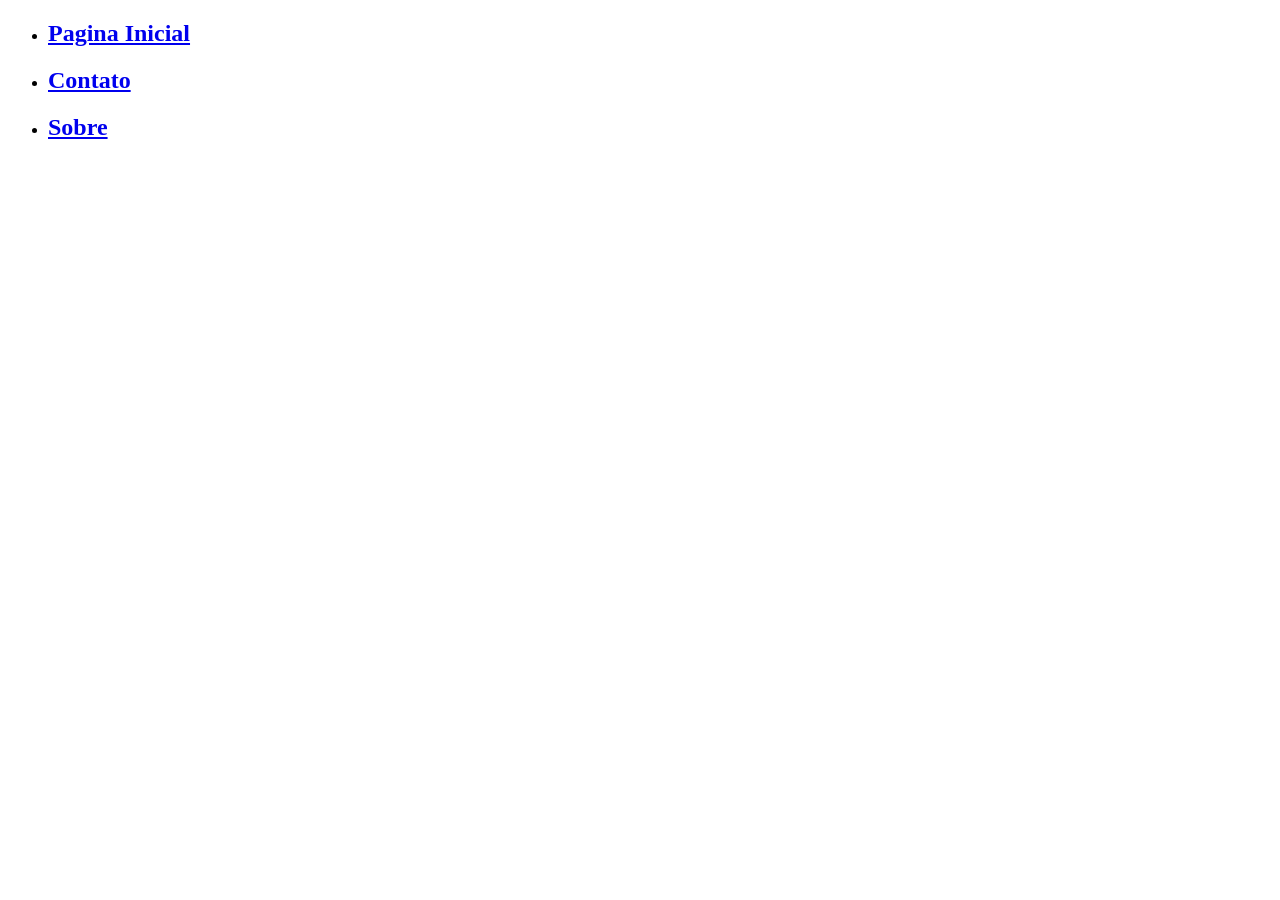
==== Menu Display Flex/contato.html @ 5a38a7fe "Add files via upload" ====
<!DOCTYPE html>
<html lang="en">
<head>
    <meta charset="UTF-8">
    <meta name="viewport" content="width=device-width, initial-scale=1.0">
    <link rel="stylesheet" href="contato.css">
    <title>Menu</title>
</head>
<body>

    <nav>
        <ul class="ics">
            <li><a href="index.html"><h1 class="i">Pagina Inicial</h1></a></li>
            <li><a href="contato.html"><h1 class="c">Contato</h1></a></li>
            <li><a href="sobre.html"><h1 class="s">Sobre</h1></a></li>
        </ul>
    </nav>

</body>
</html>
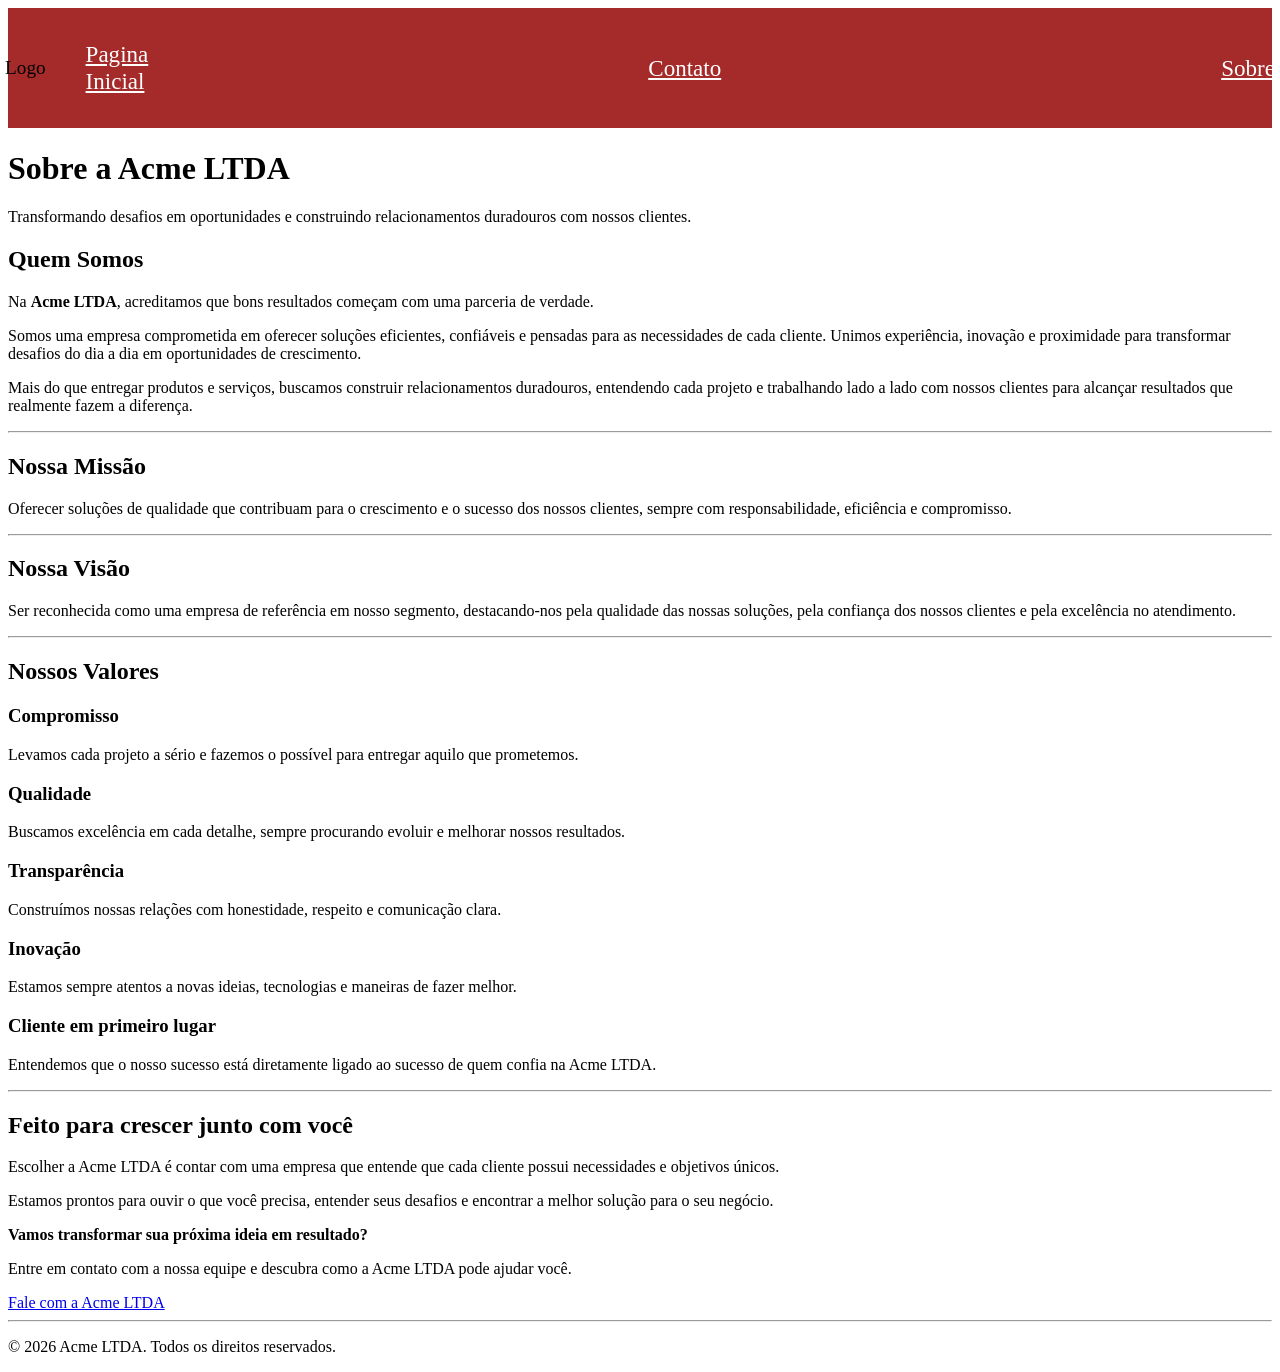
==== commit 9f09a790: "Add files via upload" ====
--- a/Menu Display Flex/contato.html
+++ b/Menu Display Flex/contato.html
@@ -3,18 +3,167 @@
 <head>
     <meta charset="UTF-8">
     <meta name="viewport" content="width=device-width, initial-scale=1.0">
-    <link rel="stylesheet" href="contato.css">
+    <link rel="stylesheet" href="index.css">
     <title>Menu</title>
 </head>
 <body>
 
-    <nav>
+    <nav class="menu">
+        <div class="Logo">Logo</div>
         <ul class="ics">
-            <li><a href="index.html"><h1 class="i">Pagina Inicial</h1></a></li>
-            <li><a href="contato.html"><h1 class="c">Contato</h1></a></li>
-            <li><a href="sobre.html"><h1 class="s">Sobre</h1></a></li>
+            <li><a href="index.html">Pagina Inicial</a></li>
+            <li><a href="contato.html">Contato</a></li>
+            <li><a href="sobre.html">Sobre</a></li>
         </ul>
     </nav>
 
+    <div class="Container">
+        <header>
+        <h1>Sobre a Acme LTDA</h1>
+
+        <p>
+            Transformando desafios em oportunidades e construindo
+            relacionamentos duradouros com nossos clientes.
+        </p>
+    </header>
+
+    <main>
+
+        <section>
+            <h2>Quem Somos</h2>
+
+            <p>
+                Na <strong>Acme LTDA</strong>, acreditamos que bons resultados
+                começam com uma parceria de verdade.
+            </p>
+
+            <p>
+                Somos uma empresa comprometida em oferecer soluções eficientes,
+                confiáveis e pensadas para as necessidades de cada cliente.
+                Unimos experiência, inovação e proximidade para transformar
+                desafios do dia a dia em oportunidades de crescimento.
+            </p>
+
+            <p>
+                Mais do que entregar produtos e serviços, buscamos construir
+                relacionamentos duradouros, entendendo cada projeto e trabalhando
+                lado a lado com nossos clientes para alcançar resultados que
+                realmente fazem a diferença.
+            </p>
+        </section>
+
+        <hr>
+
+        <section>
+            <h2>Nossa Missão</h2>
+
+            <p>
+                Oferecer soluções de qualidade que contribuam para o crescimento
+                e o sucesso dos nossos clientes, sempre com responsabilidade,
+                eficiência e compromisso.
+            </p>
+        </section>
+
+        <hr>
+
+        <section>
+            <h2>Nossa Visão</h2>
+
+            <p>
+                Ser reconhecida como uma empresa de referência em nosso segmento,
+                destacando-nos pela qualidade das nossas soluções, pela confiança
+                dos nossos clientes e pela excelência no atendimento.
+            </p>
+        </section>
+
+        <hr>
+
+        <section>
+            <h2>Nossos Valores</h2>
+
+            <article>
+                <h3>Compromisso</h3>
+                <p>
+                    Levamos cada projeto a sério e fazemos o possível para
+                    entregar aquilo que prometemos.
+                </p>
+            </article>
+
+            <article>
+                <h3>Qualidade</h3>
+                <p>
+                    Buscamos excelência em cada detalhe, sempre procurando
+                    evoluir e melhorar nossos resultados.
+                </p>
+            </article>
+
+            <article>
+                <h3>Transparência</h3>
+                <p>
+                    Construímos nossas relações com honestidade, respeito
+                    e comunicação clara.
+                </p>
+            </article>
+
+            <article>
+                <h3>Inovação</h3>
+                <p>
+                    Estamos sempre atentos a novas ideias, tecnologias e
+                    maneiras de fazer melhor.
+                </p>
+            </article>
+
+            <article>
+                <h3>Cliente em primeiro lugar</h3>
+                <p>
+                    Entendemos que o nosso sucesso está diretamente ligado
+                    ao sucesso de quem confia na Acme LTDA.
+                </p>
+            </article>
+        </section>
+
+        <hr>
+
+        <section>
+            <h2>Feito para crescer junto com você</h2>
+
+            <p>
+                Escolher a Acme LTDA é contar com uma empresa que entende que
+                cada cliente possui necessidades e objetivos únicos.
+            </p>
+
+            <p>
+                Estamos prontos para ouvir o que você precisa, entender seus
+                desafios e encontrar a melhor solução para o seu negócio.
+            </p>
+
+            <p>
+                <strong>
+                    Vamos transformar sua próxima ideia em resultado?
+                </strong>
+            </p>
+
+            <p>
+                Entre em contato com a nossa equipe e descubra como a
+                Acme LTDA pode ajudar você.
+            </p>
+
+            <a href="contato.html">
+                Fale com a Acme LTDA
+            </a>
+        </section>
+
+    </main>
+
+    <footer>
+        <hr>
+
+        <p>
+            &copy; 2026 Acme LTDA. Todos os direitos reservados.
+        </p>
+    </footer>
+
+    </div>
+
 </body>
 </html>
--- a/Menu Display Flex/index.css
+++ b/Menu Display Flex/index.css
@@ -0,0 +1,36 @@
+@media (min-width :768px) {
+
+.menu {
+    display: flex;
+    justify-content: center;
+    font-size: larger;
+    background-color: brown;
+    padding: 10px;
+    align-items: center;
+    flex-direction: row;
+}
+
+.ics {
+    display: flex;
+    flex-direction: row;
+    list-style: none;
+    gap: 500px;
+    font-size: larger;
+    align-items: center;
+}
+
+.ics a {
+    color: white;
+}
+
+.logo {
+    margin-bottom: 0;
+}
+
+.ics a:hover {
+    color: black;
+    text-decoration: underline;
+    
+}
+
+}
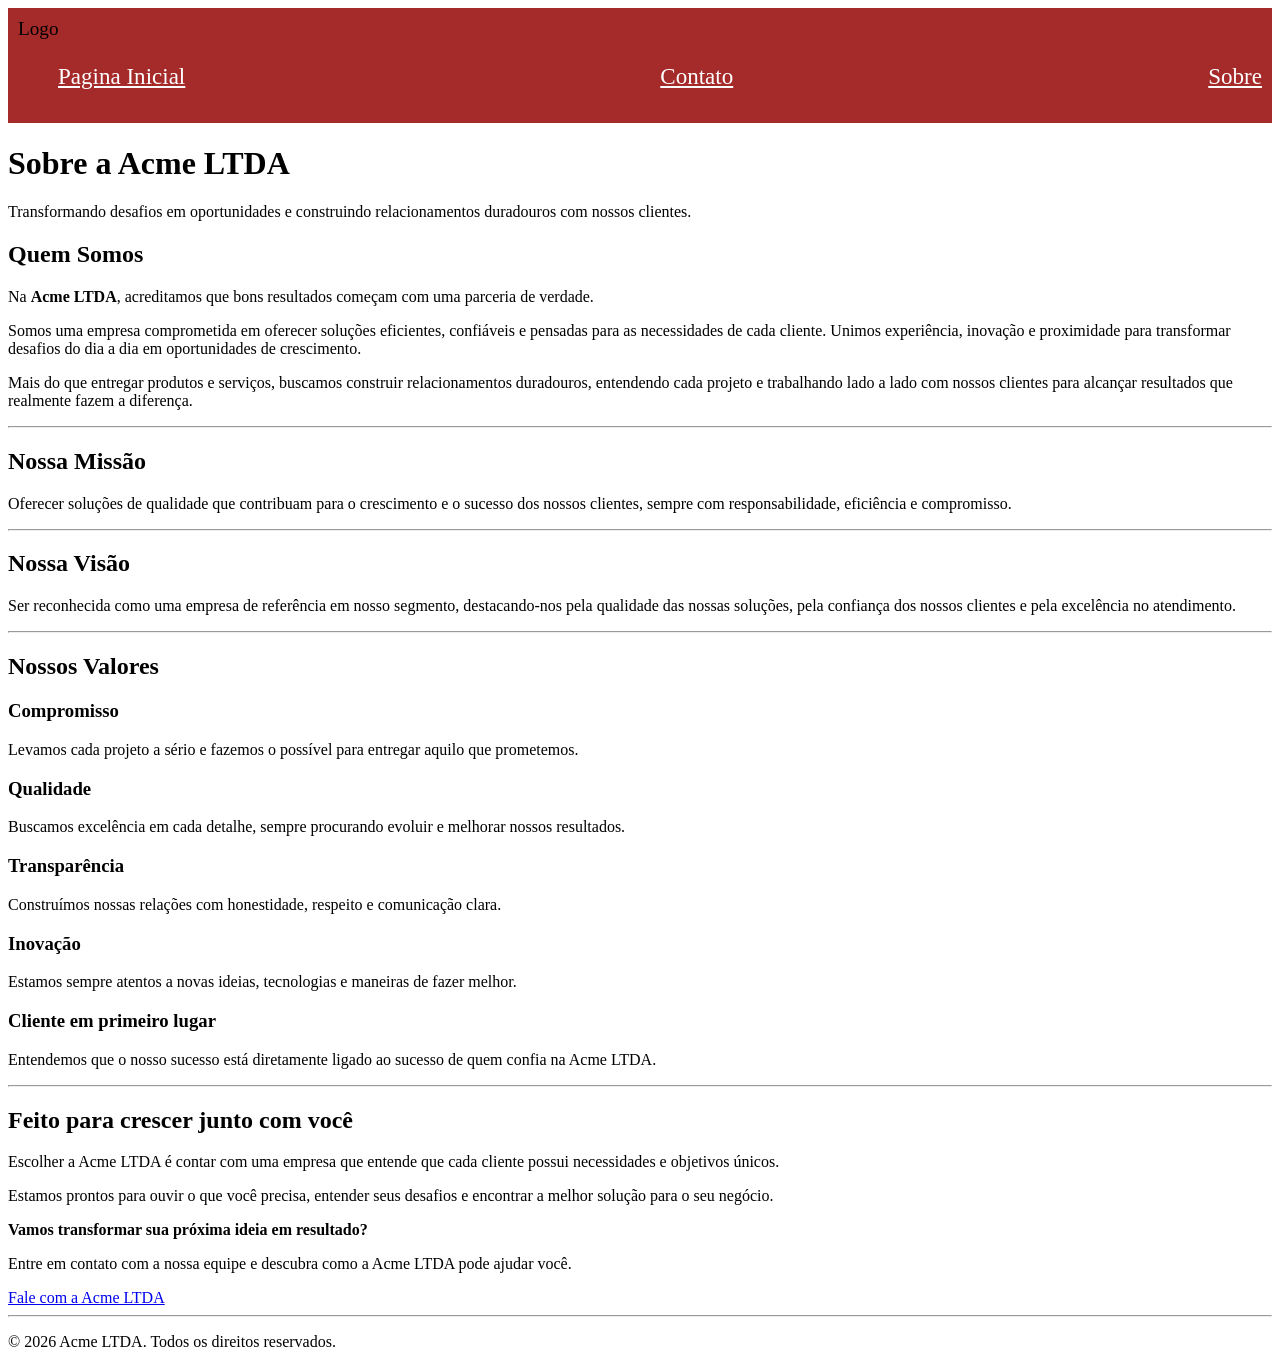
==== commit 5a0b5ce4: "Add files via upload" ====
--- a/Menu Display Flex/contato.html
+++ b/Menu Display Flex/contato.html
@@ -8,16 +8,16 @@
 </head>
 <body>
 
-    <nav class="menu">
-        <div class="Logo">Logo</div>
-        <ul class="ics">
+    <nav class="nav">
+        <div class="logo">Logo</div>
+        <ul class="menu">
             <li><a href="index.html">Pagina Inicial</a></li>
             <li><a href="contato.html">Contato</a></li>
             <li><a href="sobre.html">Sobre</a></li>
         </ul>
     </nav>
 
-    <div class="Container">
+    <div class="container">
         <header>
         <h1>Sobre a Acme LTDA</h1>
 
@@ -163,6 +163,7 @@
         </p>
     </footer>
 
+
     </div>
 
 </body>
--- a/Menu Display Flex/index.css
+++ b/Menu Display Flex/index.css
@@ -1,25 +1,21 @@
-@media (min-width :768px) {
+.nav {
+    display: flex;
+    font-size: larger;
+    background-color: brown;
+    padding: 10px;
+    justify-content: space-between;
+    flex-direction: column;
+}
 
 .menu {
     display: flex;
-    justify-content: center;
+    flex-direction: column;
+    list-style: none;
+    gap: 30px;
     font-size: larger;
-    background-color: brown;
-    padding: 10px;
-    align-items: center;
-    flex-direction: row;
 }
 
-.ics {
-    display: flex;
-    flex-direction: row;
-    list-style: none;
-    gap: 500px;
-    font-size: larger;
-    align-items: center;
-}
-
-.ics a {
+.menu a {
     color: white;
 }
 
@@ -27,10 +23,26 @@
     margin-bottom: 0;
 }
 
-.ics a:hover {
+.menu a:hover {
     color: black;
     text-decoration: underline;
     
 }
 
+@media (min-width: 768px) {
+    .menu {
+        flex-direction: row;
+        justify-content: space-between;
+        align-items: center;
+    }
+    
+    .logo {
+        margin-bottom: 0;
+        width: 0;
+    }
+
+    .menu {
+        flex-direction: row;
+        gap: 30px;
+    }
 }
